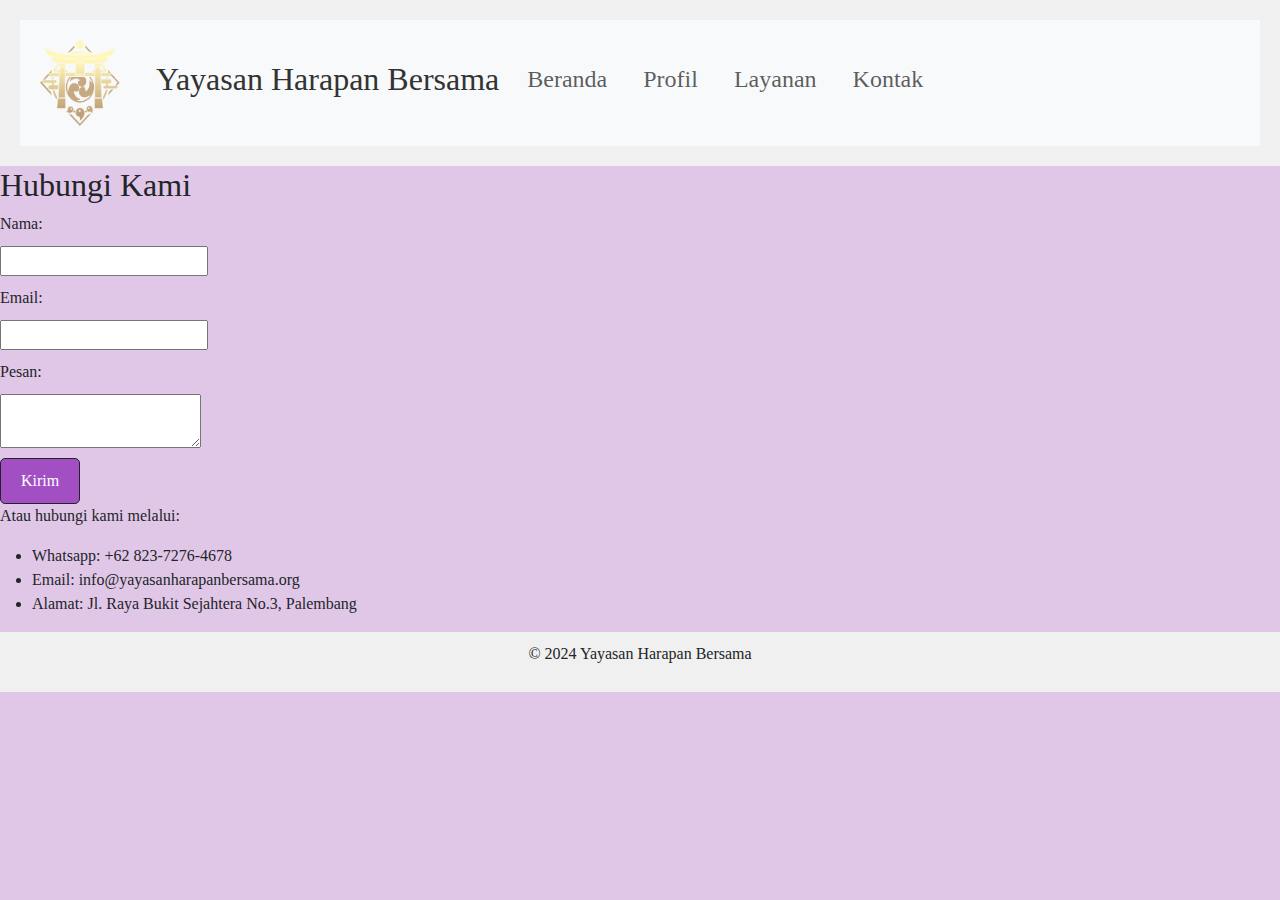
==== kontak.html @ c8a4c148 "Buat Website1" ====
<!DOCTYPE html>
<html lang="id">
<head>
    <meta charset="UTF-8">
    <meta name="viewport" content="width=device-width, initial-scale=1.0">
    <title>Kontak Kami - Yayasan Harapan Bersama</title>
    <script src="https://cdn.jsdelivr.net/npm/bootstrap@5.3.3/dist/js/bootstrap.bundle.min.js"></script>
    <link href="https://cdn.jsdelivr.net/npm/bootstrap@5.3.3/dist/css/bootstrap.min.css" rel="stylesheet">
    <link rel="stylesheet" href="https://cdn.jsdelivr.net/npm/bootstrap@5.3.3/dist/css/bootstrap.min.css" rel="stylesheet" integrity="sha384-QWTKZyjpPEjISv5WaRU9OFeRpok6YctnYmDr5pNlyT2bRjXh0JMhjY6hW+ALEwIH" crossorigin="anonymous">
    <link rel="stylesheet" href="CSS/style.css">
</head>
<body>
    <header>
        <nav class="navbar navbar-expand-lg navbar-light bg-light">
            <a class="navbar-brand" href="#"><img src="images/logoyayasan.png" width="100" height="100" alt="">
                <a href="index.html">
                    <h2>Yayasan Harapan Bersama</h2>
                </a>
            </a>
    
            <button class="navbar-toggler" type="button" data-toggle="collapse" data-target="#navbarNav" aria-controls="navbarNav" aria-expanded="false" aria-label="Toggle navigation">
                <span class="navbar-toggler-icon"></span>
            </button>
            <div class="collapse navbar-collapse" id="navbarNav">
                <ul class="navbar-nav">
                    <li class="nav-item">
                        <a class="nav-link" href="index.html"><h4>Beranda</h4></a>
                    </li>
                    <li class="nav-item">
                        <a class="nav-link" href="profil.html"><h4>Profil</h4></a>
                    </li>
                    <li class="nav-item active">
                        <a class="nav-link" href="layanan.html"><h4>Layanan</h4></a>
                    </li>
                    <li class="nav-item active">
                        <a class="nav-link" href="kontak.html"><h4>Kontak</h4></a>
                    </li>
                </ul>
            </div></header>
        </nav>

        <section class="kontak">
            <h2>Hubungi Kami</h2>
            <form action="#" method="post">
                <label for="nama">Nama:</label>
                <input type="text" id="nama" name="nama" required>
                <label for="email">Email:</label>
                <input type="email" id="email" name="email" required>
                <label for="pesan">Pesan:</label>
                <textarea id="pesan" name="pesan" required></textarea>
                <button class="btn btn-outline-dark me-2" type="submit">Kirim</button>
            </form>
            <p>Atau hubungi kami melalui:</p>
            <ul>
                <li href = "https://wa.link/9wz5u1">Whatsapp: +62 823-7276-4678</li> <nav></nav>
                <li>Email: info@yayasanharapanbersama.org</li>
                <li>Alamat: Jl. Raya Bukit Sejahtera No.3, Palembang</li>
            </ul>
        </section>
    </main>
    <footer>
        <p>&copy; 2024 Yayasan Harapan Bersama</p>
    </footer>
</body>
</html>
---- CSS/style.css ----
body{
    background-color: #e1c7e7;
    font-family: Noto Serif Khojki;
    margin: 0;
    padding: 0;
}

header {
    background-color: #f0f0f0;
    padding: 20px;
    text-align: center;
}
nav a {
    margin: 0 10px;
    text-decoration: none;
    color: #333;
}

main {
    padding: 20px;
}

.hero {
    text-align: center;
}

.hero img {
    max-width: 100%;
    height: auto;
}

.btn {
    display: inline-block;
    background-color: #a24fc4;
    color: white;
    padding: 10px 20px;
    text-decoration: none;
    border-radius: 5px;
}

table {
    width: 100%;
    border-collapse: collapse;
}

table, th, td {
    border: 1px solid #ddd;
    padding: 8px;
    text-align: left;
}

form label, form input, form textarea {
    display: block;
    margin-bottom: 10px;
}

footer {
    background-color: #f0f0f0;
    padding: 10px;
    text-align: center;
}



/* Responsif */
@media (max-width: 768px) {
    nav {
        display: block;
        text-align: center;
        margin-top: 10px;
    }

    nav a {
        display: block;
        margin: 5px 3;
    }
}
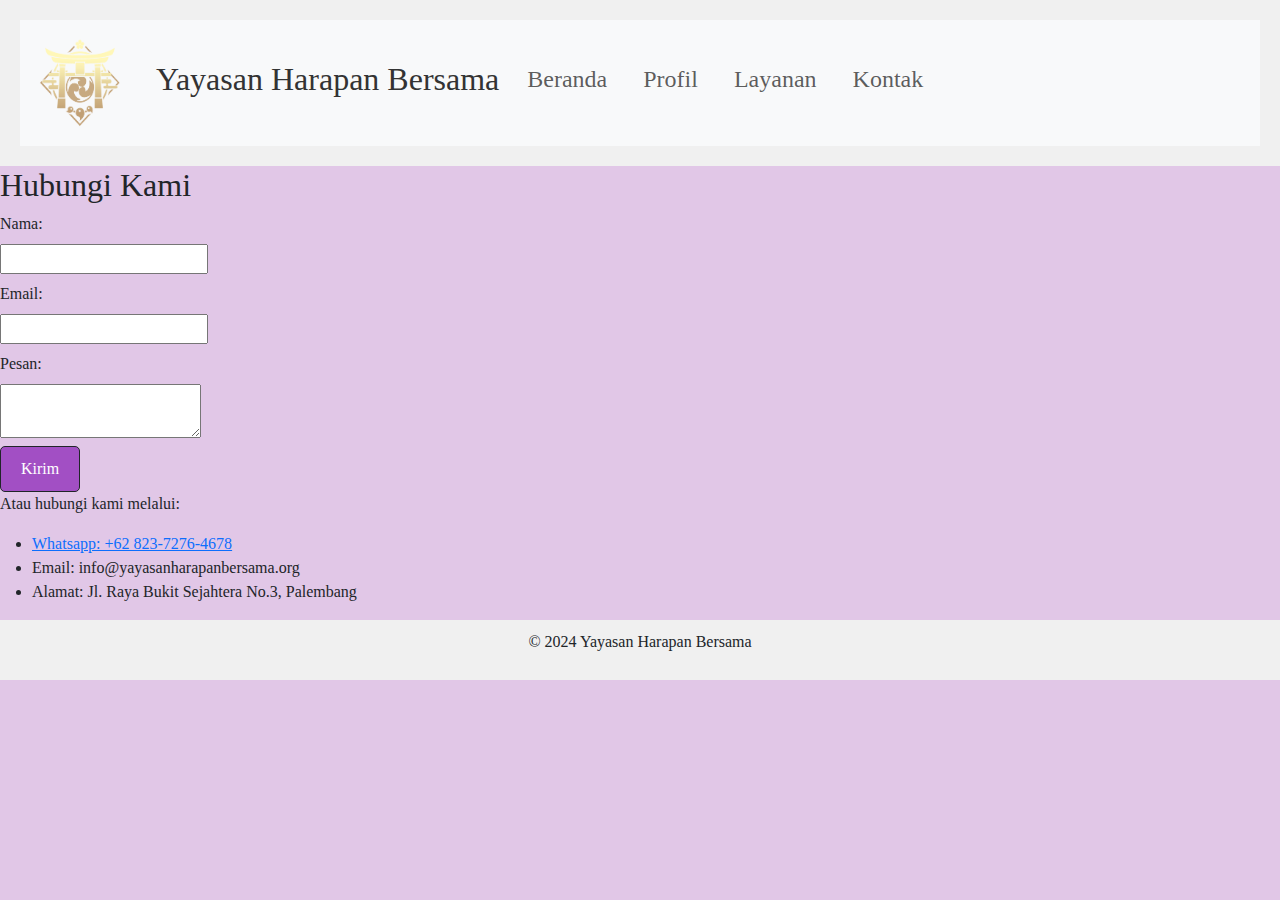
==== commit b2b8fd0b: "link WA di kontak" ====
--- a/kontak.html
+++ b/kontak.html
@@ -52,10 +52,12 @@
             </form>
             <p>Atau hubungi kami melalui:</p>
             <ul>
-                <li href = "https://wa.link/9wz5u1">Whatsapp: +62 823-7276-4678</li> <nav></nav>
+                <li><a href = "https://wa.link/9wz5u1" target="_blank">Whatsapp: +62 823-7276-4678</a></li> 
                 <li>Email: info@yayasanharapanbersama.org</li>
                 <li>Alamat: Jl. Raya Bukit Sejahtera No.3, Palembang</li>
             </ul>
+
+
         </section>
     </main>
     <footer>
--- a/CSS/style.css
+++ b/CSS/style.css
@@ -10,6 +10,19 @@
     padding: 20px;
     text-align: center;
 }
+
+.fit {
+    max-width: 99%;
+    max-height: 99%;
+  }
+
+.img-display {
+    border-radius: 20px;
+    margin: 0 auto;
+    display: block;
+    max-width: 90%;
+}
+
 nav a {
     margin: 0 10px;
     text-decoration: none;
@@ -60,6 +73,38 @@
     text-align: center;
 }
 
+.cta-button {
+    background-color: #800080; /* Purple */
+    color: white;
+    padding: 0.5rem 1rem;
+    text-decoration: none;
+    border-radius: 5px;
+}
+
+.profile table {
+    width: 100%;
+    border-collapse: collapse;
+}
+
+.profile th, .profile td {
+    border: 1px solid #ddd;
+    padding: 8px;
+    text-align: left;
+}
+
+form label, form input, form textarea {
+    display: block;
+    margin-bottom: 0.5rem;
+}
+
+form button {
+    background-color: #C71585; /* Magenta */
+    color: white;
+    padding: 0.5rem 1rem;
+    border: none;
+    cursor: pointer;
+}
+
 
 
 /* Responsif */
